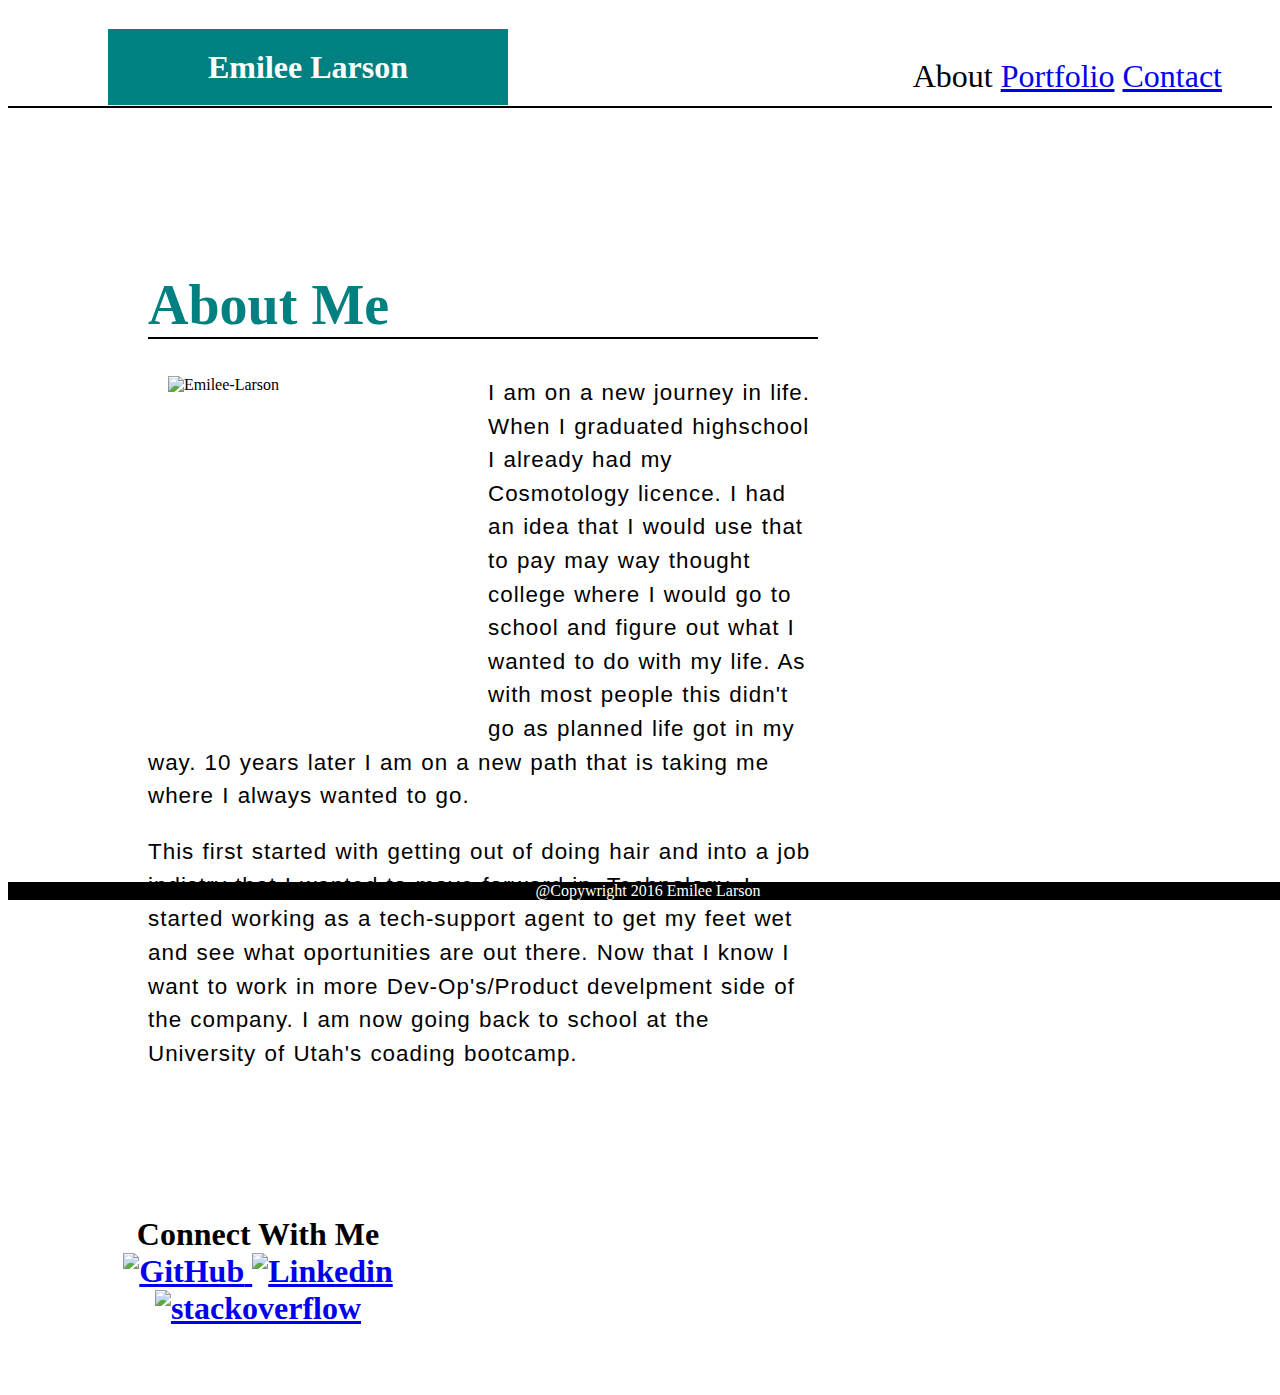
==== index.html @ abcde1b3 "update" ====
<!DOCTYPE html>
<html>
<head>
	<title>Emilee Larson</title>
	<link rel="stylesheet" type="text/css" href="assets/css/style.css">
</head>
<body>

	<header>
		<h1 class="name">
			Emilee Larson
		</h1>
		<div id='pagelink'
			<a href="#">About</a>
			<a href="#">Portfolio</a>
			<a href="#">Contact</a>
		</div>
	</header>
	
	<div class="box">
		<h1 class="about">
			About Me
		</h1>
		<img id="pic" src="https://scontent-sjc2-1.xx.fbcdn.net/v/t1.0-9/13939371_10154224986176075_467721126288385642_n.jpg?oh=5e119bec41178ec354b2f62ee202e54e&oe=5A4DF70B" alt="Emilee-Larson" style="width:340px;height:340px;">
		<p id="p1">
			I am on a new journey in life. When I graduated highschool I already had my Cosmotology licence. I had an idea that I would use that to pay may way thought college where I would go to school and figure out what I wanted to do with my life. As with most people this didn't go as planned life got in my way. 10 years later I am on a new path that is taking me where I always wanted to go.
		</p>
		<p id="p2">
			This first started with getting out of doing hair and into a job indistry that I wanted to move forward in, Technology. I started working as a tech-support agent to get my feet wet and see what oportunities are out there. Now that I know I want to work in more Dev-Op's/Product develpment side of the company. I am now going back to school at the University of Utah's coading bootcamp. 
		</p>
	</div>

	<div class="connect">
		<h1> Connect With Me <br>
			<a href="https://github.com/emileerlarson">
				<img src="https://cdn3.iconfinder.com/data/icons/free-social-icons/67/github_circle_black-128.png" alt="GitHub" style="width: 40px;height: 40px;" >
			</a>
			<a href="#">
				<img src="https://cdn3.iconfinder.com/data/icons/free-social-icons/67/linkedin_square_color-128.png" alt="Linkedin" style="width: 40px;height: 40px;">
			</a>
			<a href="#">
			<img src="https://cdn1.iconfinder.com/data/icons/social-networks-3/512/stackoverflow-128.png" alt="stackoverflow" style="width: 40px;height: 40px;">
			</a>
		</h1>

	</div>
	<footer>
		@Copywright 2016 Emilee Larson
	</footer>

</body>
</html>
---- assets/css/style.css ----
*{
	box-sizing: border-box;
}
body{
	background-image: url(https://i.pinimg.com/236x/25/a1/c3/25a1c3aa6263cc12e3a51cd7b589f375--rose-shop-quatrefoil-pattern.jpg);
}
header{
	background-color: white;
	font-family: 'Georgia', Times;
	height: 100px;
	position: relative;
	border-bottom: 2px solid black;
}
.name{
	background-color: teal;
	text-align: center;
	width: 400px;
	height: 76px;
	color: white;
	float: left;
	bottom: 0;
	margin-left: 100px;
	padding: 20px;
}
#pagelink{
	text-align: center;
	top: 50%;
	font-size: 2em;
	float: right;
	padding: 50px;
}
.box{
	clear: both;
	padding: 40px;
	height: 900px;
	width: 750px;
	background-color: white;
	float: left;
	margin: 50px 50px 50px 100px;

}
.about{
	color: teal;
	font-size: 3.5em;
	border-bottom: 2px solid black;
}
#pic{
	float: left;
	padding: 0px 20px 20px 20px;
}
#p1,
#p2{
	font-size: 1.4em;
	font-family: 'Arial', 'helvetica Neue', Helvetica, sans-serif;
	line-height: 150%;
	letter-spacing: 1px;
	word-spacing: 1px;
}
#p2{
	clear: both;
}
.connect{
	text-align: center;
	background-color: white;
	width: 300px;
	height: 150px;
	margin: 50px 50px 50px 100px;
	float: left;

}
footer{
	clear: all;
	position: fixed;
	bottom: 0;
	background-color: black;
	color: white;
	width: 100%;
	text-align: center;
}
form{
	background: white;
	width: 600px;
	height: 550px;
	padding: 50px;
	margin: 70px 70px 50px 100px;
	font-size: 1.4em;
	float: left;
}
#contact{
	color: teal;
	border-bottom: 2px solid black;
}
#submit{
	background-color: teal;
	border: none;
	width: 65px;
	height: 30px;
	font-size: .75em;
}
#message{
	box-sizing: 400px;
}
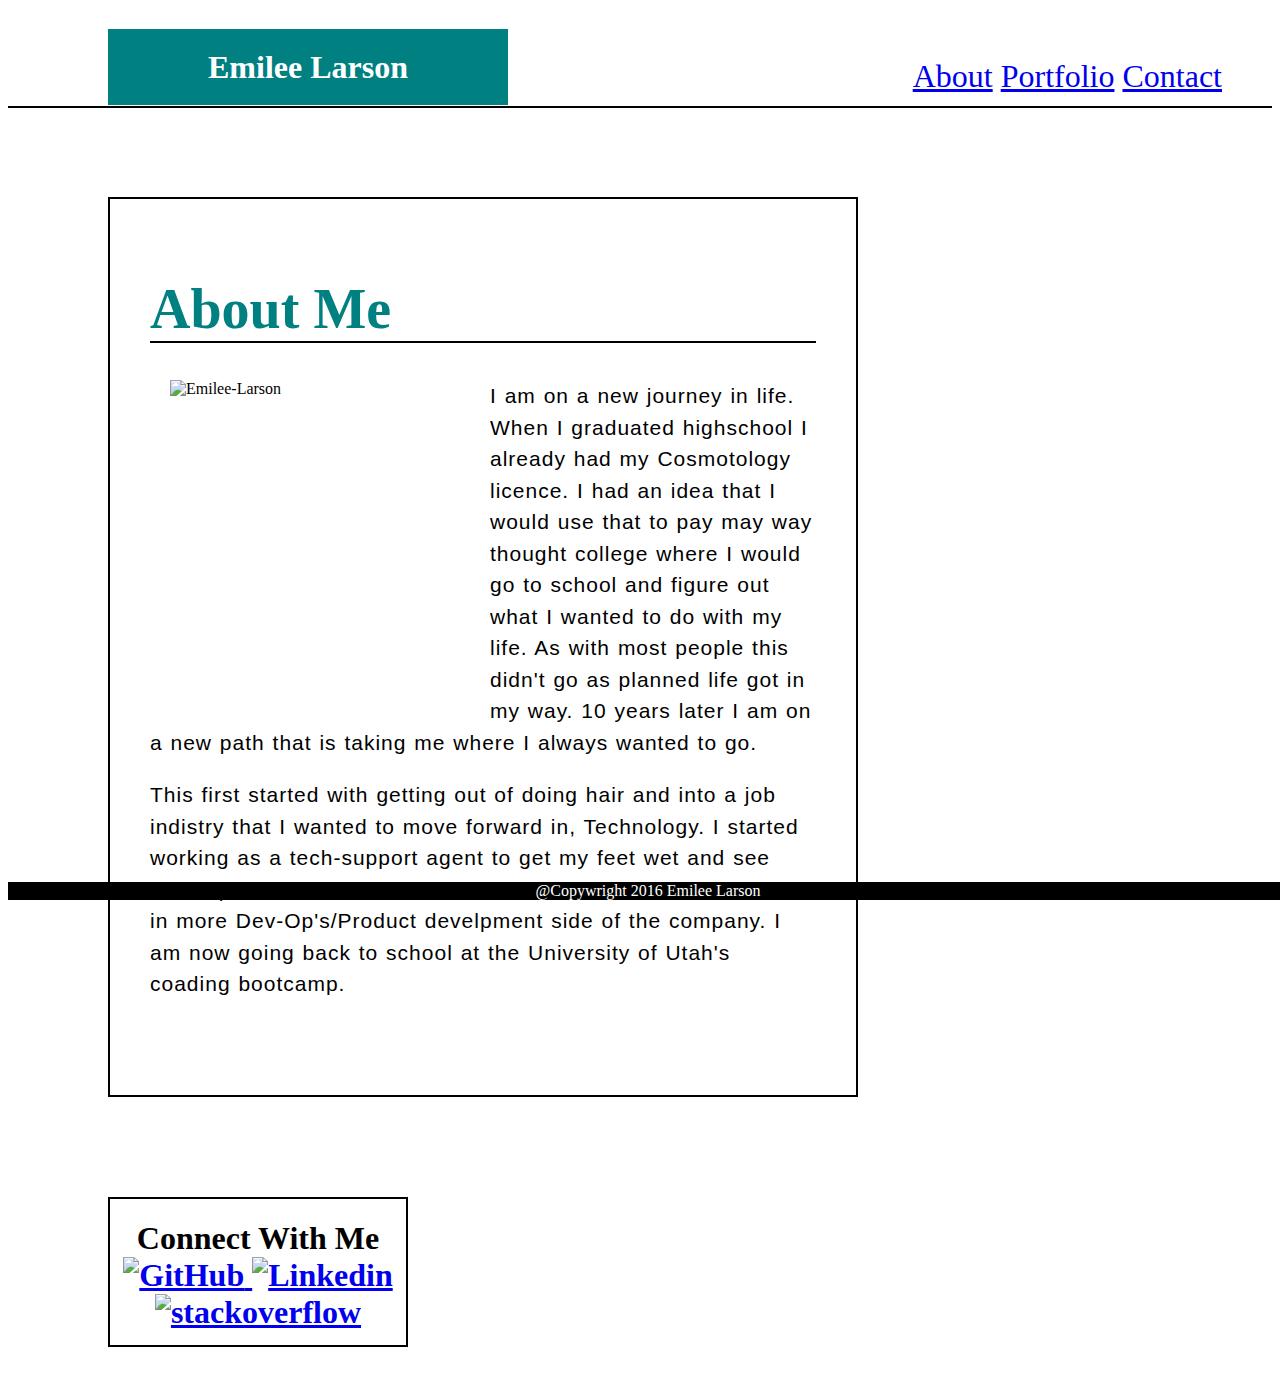
==== commit 1d698181: "update url" ====
--- a/index.html
+++ b/index.html
@@ -5,15 +5,15 @@
 	<link rel="stylesheet" type="text/css" href="assets/css/style.css">
 </head>
 <body>
-
+	
 	<header>
 		<h1 class="name">
 			Emilee Larson
 		</h1>
-		<div id='pagelink'
+		<div id='pagelink'>
 			<a href="#">About</a>
-			<a href="#">Portfolio</a>
-			<a href="#">Contact</a>
+			<a href="/portfolio.html">Portfolio</a>
+			<a href="/contact.html">Contact</a>
 		</div>
 	</header>
 	
@@ -33,17 +33,17 @@
 	<div class="connect">
 		<h1> Connect With Me <br>
 			<a href="https://github.com/emileerlarson">
-				<img src="https://cdn3.iconfinder.com/data/icons/free-social-icons/67/github_circle_black-128.png" alt="GitHub" style="width: 40px;height: 40px;" >
+				<img src="https://cdn3.iconfinder.com/data/icons/free-social-icons/67/github_circle_black-128.png" alt="GitHub" style="width: 40px;height: 40px; text-decoration: none;" >
 			</a>
-			<a href="#">
-				<img src="https://cdn3.iconfinder.com/data/icons/free-social-icons/67/linkedin_square_color-128.png" alt="Linkedin" style="width: 40px;height: 40px;">
+			<a href="https://www.linkedin.com/in/emilee-larson-183131140/">
+				<img src="https://cdn3.iconfinder.com/data/icons/free-social-icons/67/linkedin_square_color-128.png" alt="Linkedin" style="width: 40px;height: 40px; text-decoration: none;">
 			</a>
-			<a href="#">
-			<img src="https://cdn1.iconfinder.com/data/icons/social-networks-3/512/stackoverflow-128.png" alt="stackoverflow" style="width: 40px;height: 40px;">
+			<a href="https://stackoverflow.com/users/8238138/emilee-larson">
+				<img src="https://cdn1.iconfinder.com/data/icons/social-networks-3/512/stackoverflow-128.png" alt="stackoverflow" style="width: 40px;height: 40px; text-decoration: none;">
 			</a>
 		</h1>
+	</div>
 
-	</div>
 	<footer>
 		@Copywright 2016 Emilee Larson
 	</footer>
--- a/assets/css/style.css
+++ b/assets/css/style.css
@@ -36,7 +36,8 @@
 	width: 750px;
 	background-color: white;
 	float: left;
-	margin: 50px 50px 50px 100px;
+	margin: 52px 70px 50px 100px;
+	border: 2px solid;
 
 }
 .about{
@@ -50,7 +51,7 @@
 }
 #p1,
 #p2{
-	font-size: 1.4em;
+	font-size: 21px;
 	font-family: 'Arial', 'helvetica Neue', Helvetica, sans-serif;
 	line-height: 150%;
 	letter-spacing: 1px;
@@ -66,6 +67,8 @@
 	height: 150px;
 	margin: 50px 50px 50px 100px;
 	float: left;
+	border: 2px solid;
+	text-decoration: none;
 
 }
 footer{
@@ -76,15 +79,18 @@
 	color: white;
 	width: 100%;
 	text-align: center;
+	z-index: 4;
+	margin: 0;
 }
 form{
 	background: white;
-	width: 600px;
-	height: 550px;
-	padding: 50px;
+	width: 750px;
+	height: 600px;
+	padding: 40px;
 	margin: 70px 70px 50px 100px;
-	font-size: 1.4em;
+	font-size: 1.8em;
 	float: left;
+	border: 2px solid;
 }
 #contact{
 	color: teal;
@@ -93,10 +99,67 @@
 #submit{
 	background-color: teal;
 	border: none;
-	width: 65px;
+	width: 80px;
 	height: 30px;
 	font-size: .75em;
 }
 #message{
 	box-sizing: 400px;
+}
+#back{
+	background: white;
+	position: relative;
+	width: 750px;
+	height: 1200px;
+	margin: 70px 70px 50px 100px;
+	float: left;
+	border: 2px solid black;
+	z-index: 1;
+	padding: 40px 40px 40px 60px;
+}
+#port{
+	font-size: 3.5em;
+	color: teal;
+	border-bottom: 2px solid black;
+}
+#hangman{
+	position: relative;
+	z-index: 2;
+	float: left;
+	margin: 50px
+}
+#RPG{
+	position: relative;
+	z-index: 2;
+	float: left;
+	margin: 50px;
+}
+#trivia{
+	position: relative;
+	z-index: 2;
+	float: left;
+	margin: 50px;
+}
+#rutgers{
+	position: relative;
+	z-index: 2;
+	float: left;
+	margin: 50px;
+}
+#rock{
+	position: relative;
+	z-index: 2;
+	float: left;
+	margin: 50px;	
+}
+.banner{
+	background: teal;
+	color: white;
+	width: 200px;
+	height: 70px;
+	position: absolute; 
+	bottom: 0;
+	z-index: 3;
+	text-align: center;
+	padding: 15px;
 }